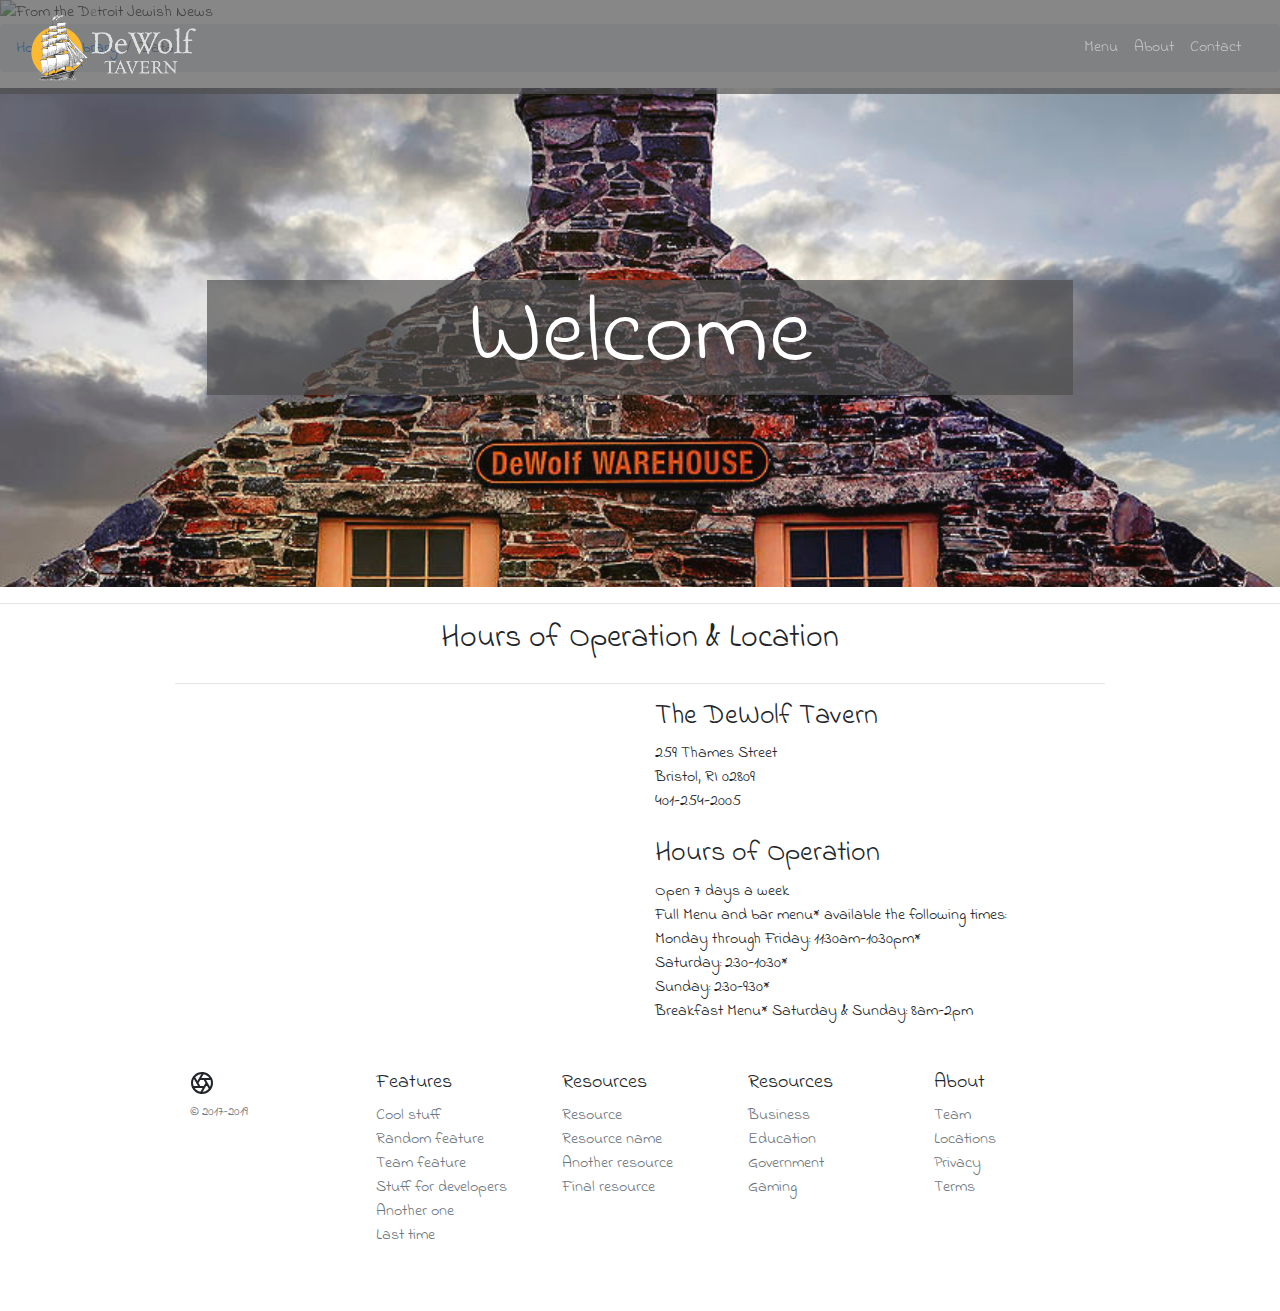
==== index.html @ 0247b1c3 "Initial commit" ====
<!doctype html>
<html lang="en">
  <head>
   <link href="https://fonts.googleapis.com/css?family=Indie+Flower&display=swap" rel="stylesheet">
    <!-- Required meta tags -->
    <meta charset="utf-8">
    <meta name="viewport" content="width=device-width, initial-scale=1, shrink-to-fit=no">

    <!-- Bootstrap CSS -->
	<link rel="stylesheet" href="css/bootstrap.css">
	<link rel="stylesheet" href="css/product.css">
	<link rel="stylesheet" href="css/main.css">
  <title>Welcome to the Dewolf Tavern</title>
  </head>
  <body>



  <header class="">
  <nav class="navbar navbar-expand-md navbar-dark fixed-top bg-dark">
   <div class="container-fluid">
    <a class="navbar-brand" href="index.html"><img src="img/dewolf-tavern-logo.png" class="d-block w-50" alt="..."></a>


    <button class="navbar-toggler" type="button" data-toggle="collapse" data-target="#navbarCollapse" aria-controls="navbarCollapse" aria-expanded="false" aria-label="Toggle navigation">
      <span class="navbar-toggler-icon"></span>
    </button>


    <div class="collapse navbar-collapse" id="navbarCollapse">
      <ul class="navbar-nav ml-auto">

        <li class="nav-item">
          <a class="nav-link" href="menu.html">Menu</a>
        </li>
        <li class="nav-item">
          <a class="nav-link" href="about.html">About</a>
        </li>
          <li class="nav-item">
          <a class="nav-link" href="contact.html">Contact</a>
        </li>

      </ul>


    </div>
    </div>
  </nav>
</header>

<main role="main">
<section class="">

  <div id="homeSilder" class="carousel slide carousel-fade" data-ride="carousel">

    <ol class="carousel-indicators">
    <li data-target="#homeSilder" data-slide-to="0" class="active"></li>
    <li data-target="#homeSilder" data-slide-to="1"></li>
    <li data-target="#homeSilder" data-slide-to="2"></li>
  </ol>

  <div class="carousel-inner">
    <div class="carousel-item active">
      <img src="img/GettyImages-862433484.jpg" class="d-block w-100" alt="From the Detroit Jewish News">
    </div>
    <div class="carousel-item">
      <img src="img/jay-wennington-N_Y88TWmGwA-unsplash.jpg" class="d-block w-100" alt="Photo by Jay Wennington on Unsplash">
    </div>
    <div class="carousel-item">
      <img src="img/michael-browning-MtqG1lWcUw0-unsplash.jpg" class="d-block w-100" alt="Photo by Michael Browning on Unsplash">
    </div>
  </div>


  <a class="carousel-control-prev" href="#homeSilder" role="button" data-slide="prev">
    <span class="carousel-control-prev-icon" aria-hidden="true"></span>
    <span class="sr-only">Previous</span>
  </a>

  <a class="carousel-control-next" href="#homeSilder" role="button" data-slide="next">
    <span class="carousel-control-next-icon" aria-hidden="true"></span>
    <span class="sr-only">Next</span>
  </a>

</div>
</section>



<nav aria-label="breadcrumb">
  <ol class="breadcrumb">
    <li class="breadcrumb-item"><a href="#">Home</a></li>
    <li class="breadcrumb-item"><a href="#">Library</a></li>
    <li class="breadcrumb-item active" aria-current="page">Data</li>
  </ol>
</nav>

<div class="container-fluid food">
	<div class="row">
		<div class="col">
			<h1>Welcome</h1>
		</div>
	</div>
</div>
<hr>
<div class="container">
<div class="row">
	<div class="col">
		<h2 class="text-center">Hours of Operation &amp; Location</h2>
	</div>

</div>
<hr>
	<div class="row ">
  <div class="col"><iframe src="https://www.google.com/maps/embed?pb=!1m18!1m12!1m3!1d2980.3200782533327!2d-71.28072888456535!3d41.67043027923926!2m3!1f0!2f0!3f0!3m2!1i1024!2i768!4f13.1!3m3!1m2!1s0x89e4547af69b4ff7%3A0x366e88a49f2afff7!2sDeWolf+Tavern!5e0!3m2!1sen!2sus!4v1512666081101" width="100%" height="300" frameborder="0" style="border:0" allowfullscreen=""></iframe>
  </div>
  <div class="col">
      <div id="footer-section" class="small-12 medium-6 large-8 column">

			<h3>The DeWolf Tavern</h3>
    259 Thames Street
<br>
    Bristol, RI 02809
<br>
    401-254-2005
<br>
<br>
        <h3>Hours of Operation</h3>
    Open 7 days a week
<br>
    Full Menu and bar menu* available the following times:
<br>
    Monday through Friday: 11:30am-10:30pm*
<br>
    Saturday: 2:30-10:30*
<br>
    Sunday: 2:30-9:30*
<br>
    Breakfast Menu* Saturday &amp; Sunday: 8am-2pm
    </div>
</div>
  </div>



<footer class="container-fluid py-5">
  <div class="row">
    <div class="col-12 col-md">
      <svg xmlns="http://www.w3.org/2000/svg" width="24" height="24" fill="none" stroke="currentColor" stroke-linecap="round" stroke-linejoin="round" stroke-width="2" class="d-block mb-2" role="img" viewBox="0 0 24 24" focusable="false"><title>Product</title><circle cx="12" cy="12" r="10"/><path d="M14.31 8l5.74 9.94M9.69 8h11.48M7.38 12l5.74-9.94M9.69 16L3.95 6.06M14.31 16H2.83m13.79-4l-5.74 9.94"/></svg>
      <small class="d-block mb-3 text-muted">&copy; 2017-2019</small>
    </div>
    <div class="col-6 col-md">
      <h5>Features</h5>
      <ul class="list-unstyled text-small">
        <li><a class="text-muted" href="#">Cool stuff</a></li>
        <li><a class="text-muted" href="#">Random feature</a></li>
        <li><a class="text-muted" href="#">Team feature</a></li>
        <li><a class="text-muted" href="#">Stuff for developers</a></li>
        <li><a class="text-muted" href="#">Another one</a></li>
        <li><a class="text-muted" href="#">Last time</a></li>
      </ul>
    </div>
    <div class="col-6 col-md">
      <h5>Resources  </h5>
      <ul class="list-unstyled text-small">
        <li><a class="text-muted" href="#">Resource</a></li>
        <li><a class="text-muted" href="#">Resource name</a></li>
        <li><a class="text-muted" href="#">Another resource</a></li>
        <li><a class="text-muted" href="#">Final resource</a></li>
      </ul>
    </div>
    <div class="col-6 col-md">
      <h5>Resources</h5>
      <ul class="list-unstyled text-small">
        <li><a class="text-muted" href="#">Business</a></li>
        <li><a class="text-muted" href="#">Education</a></li>
        <li><a class="text-muted" href="#">Government</a></li>
        <li><a class="text-muted" href="#">Gaming</a></li>
      </ul>
    </div>
    <div class="col-6 col-md">
      <h5>About</h5>
      <ul class="list-unstyled text-small">
        <li><a class="text-muted" href="#">Team</a></li>
        <li><a class="text-muted" href="#">Locations</a></li>
        <li><a class="text-muted" href="#">Privacy</a></li>
        <li><a class="text-muted" href="#">Terms</a></li>
      </ul>
    </div>
  </div>
</footer>



</main>

    <!-- Optional JavaScript -->
    <!-- jQuery first, then Popper.js, then Bootstrap JS -->
    <script src="https://code.jquery.com/jquery-3.3.1.slim.min.js" integrity="sha384-q8i/X+965DzO0rT7abK41JStQIAqVgRVzpbzo5smXKp4YfRvH+8abtTE1Pi6jizo" crossorigin="anonymous"></script>
    <script src="https://cdnjs.cloudflare.com/ajax/libs/popper.js/1.14.7/umd/popper.min.js" integrity="sha384-UO2eT0CpHqdSJQ6hJty5KVphtPhzWj9WO1clHTMGa3JDZwrnQq4sF86dIHNDz0W1" crossorigin="anonymous"></script>
    <script src="https://stackpath.bootstrapcdn.com/bootstrap/4.3.1/js/bootstrap.min.js" integrity="sha384-JjSmVgyd0p3pXB1rRibZUAYoIIy6OrQ6VrjIEaFf/nJGzIxFDsf4x0xIM+B07jRM" crossorigin="anonymous"></script>
  </body>
</html>
---- css/product.css ----
.container {
  max-width: 960px;
}

/*
 * Custom translucent site header
 */

.site-header {
  background-color: rgba(0, 0, 0, .85);
  -webkit-backdrop-filter: saturate(180%) blur(20px);
  backdrop-filter: saturate(180%) blur(20px);
}
.site-header a {
  color: #999;
  transition: ease-in-out color .15s;
}
.site-header a:hover {
  color: #fff;
  text-decoration: none;
}

/*
 * Dummy devices (replace them with your own or something else entirely!)
 */

.product-device {
  position: absolute;
  right: 10%;
  bottom: -30%;
  width: 300px;
  height: 540px;
  background-color: #333;
  border-radius: 21px;
  -webkit-transform: rotate(30deg);
  transform: rotate(30deg);
}

.product-device::before {
  position: absolute;
  top: 10%;
  right: 10px;
  bottom: 10%;
  left: 10px;
  content: "";
  background-color: rgba(255, 255, 255, .1);
  border-radius: 5px;
}

.product-device-2 {
  top: -25%;
  right: auto;
  bottom: 0;
  left: 5%;
  background-color: #e5e5e5;
}


/*
 * Extra utilities
 */

.flex-equal > * {
  -ms-flex: 1;
  flex: 1;
}
@media (min-width: 768px) {
  .flex-md-equal > * {
    -ms-flex: 1;
    flex: 1;
  }
}

.overflow-hidden { overflow: hidden; }
---- css/main.css ----
body{
    font-family: 'Indie Flower', cursive;
}

.bg-dark{
    background-color: rgba(78,78,78,0.68) !important;
}
.navbar-dark .navbar-brand{
    color: yellow
}

.navbar-dark .navbar-nav .navr-link{
    text-transform: uppercase;
    color: white;
    letter-spacing: 0.08m;

}

.food{

    background-image: url(../img/dewolf-warehouse-tom-prendergast.jpg);
    background-attachment: fixed;
    background-position: center;
    background-size: cover;
    background-repeat: no-repeat;
}

.food h1{

    background: rgba(78,78,78,0.68);
    font-size: 6em;
    text-align: center;
    margin: 2em;
    color: white;

}

.menu{
    background-image: url(../img/photo-1476224203421-9ac39bcb3327.jpg);
    background-attachment: fixed;
    background-position: center;
    background-size: cover;
    background-repeat: no-repeat;
}

    .menu h1{

    background: rgba(78,78,78,0.68);
    font-size: 6em;
    text-align: center;
    margin: 2em;
    color: white;

}

.Appatizer_bold {
    list-style: none;
    font-weight: bold;
}
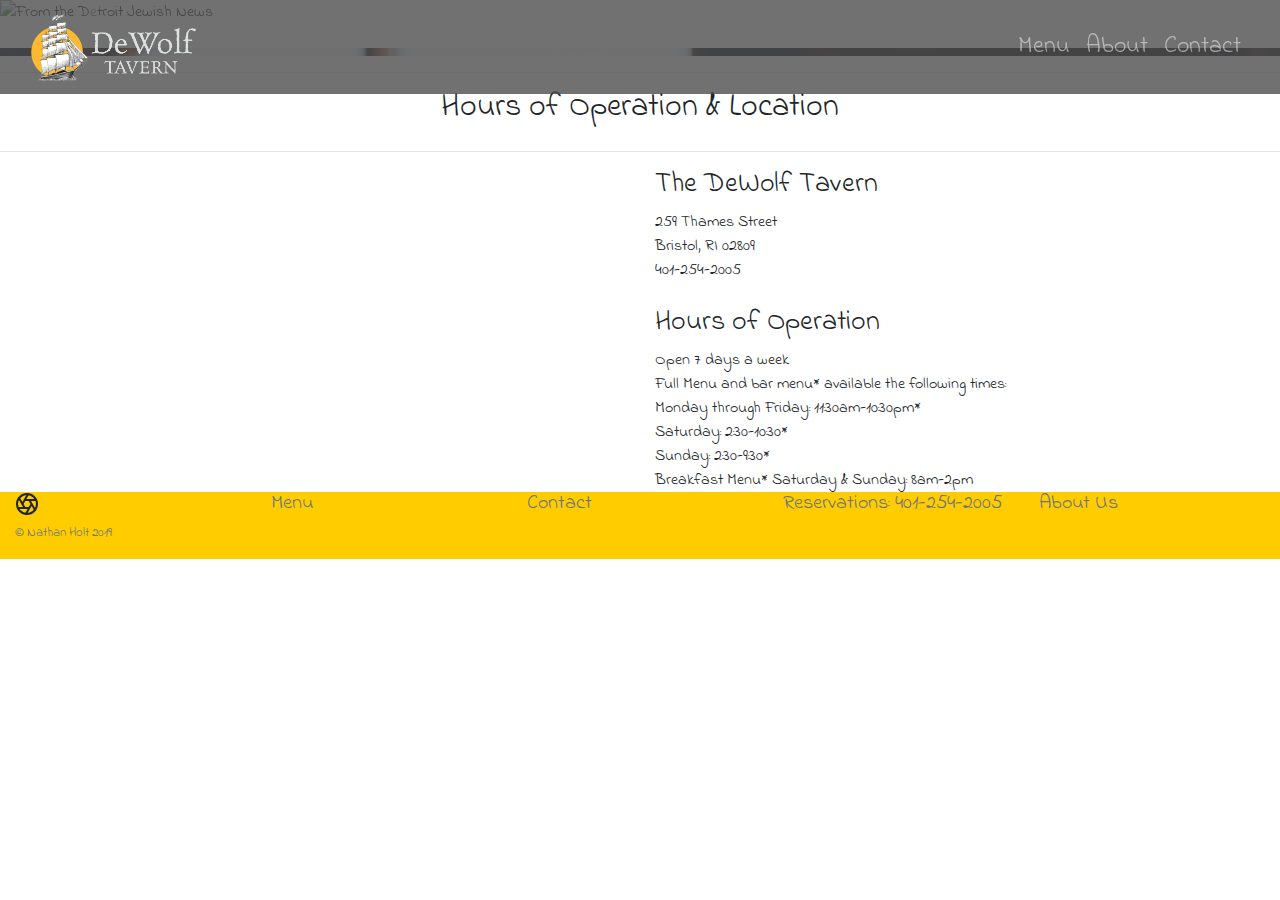
==== commit a457057a: "Made edits to the about page with columns. Then the menu page with pop up lists. then added a forum " ====
--- a/index.html
+++ b/index.html
@@ -61,7 +61,7 @@
 
   <div class="carousel-inner">
     <div class="carousel-item active">
-      <img src="img/GettyImages-862433484.jpg" class="d-block w-100" alt="From the Detroit Jewish News">
+      <img src="img/GettyImages.jpg" class="d-block w-100" alt="From the Detroit Jewish News">
     </div>
     <div class="carousel-item">
       <img src="img/jay-wennington-N_Y88TWmGwA-unsplash.jpg" class="d-block w-100" alt="Photo by Jay Wennington on Unsplash">
@@ -85,30 +85,21 @@
 </div>
 </section>
 
-
-
-<nav aria-label="breadcrumb">
-  <ol class="breadcrumb">
-    <li class="breadcrumb-item"><a href="#">Home</a></li>
-    <li class="breadcrumb-item"><a href="#">Library</a></li>
-    <li class="breadcrumb-item active" aria-current="page">Data</li>
-  </ol>
-</nav>
-
+<br>
 <div class="container-fluid food">
 	<div class="row">
 		<div class="col">
-			<h1>Welcome</h1>
 		</div>
+		<h1></h1>
 	</div>
 </div>
 <hr>
-<div class="container">
+<div class="container-fluid-food">
 <div class="row">
 	<div class="col">
 		<h2 class="text-center">Hours of Operation &amp; Location</h2>
 	</div>
-
+    </div>
 </div>
 <hr>
 	<div class="row ">
@@ -143,49 +134,23 @@
 
 
 
-<footer class="container-fluid py-5">
+<footer class="container-fluid ">
   <div class="row">
     <div class="col-12 col-md">
       <svg xmlns="http://www.w3.org/2000/svg" width="24" height="24" fill="none" stroke="currentColor" stroke-linecap="round" stroke-linejoin="round" stroke-width="2" class="d-block mb-2" role="img" viewBox="0 0 24 24" focusable="false"><title>Product</title><circle cx="12" cy="12" r="10"/><path d="M14.31 8l5.74 9.94M9.69 8h11.48M7.38 12l5.74-9.94M9.69 16L3.95 6.06M14.31 16H2.83m13.79-4l-5.74 9.94"/></svg>
-      <small class="d-block mb-3 text-muted">&copy; 2017-2019</small>
+      <small class="d-block mb-3 text-muted">&copy; Nathan Holt 2019</small>
     </div>
     <div class="col-6 col-md">
-      <h5>Features</h5>
-      <ul class="list-unstyled text-small">
-        <li><a class="text-muted" href="#">Cool stuff</a></li>
-        <li><a class="text-muted" href="#">Random feature</a></li>
-        <li><a class="text-muted" href="#">Team feature</a></li>
-        <li><a class="text-muted" href="#">Stuff for developers</a></li>
-        <li><a class="text-muted" href="#">Another one</a></li>
-        <li><a class="text-muted" href="#">Last time</a></li>
-      </ul>
+      <h5><a class="text-muted" href="Menu.html">Menu</a></h5>
     </div>
     <div class="col-6 col-md">
-      <h5>Resources  </h5>
-      <ul class="list-unstyled text-small">
-        <li><a class="text-muted" href="#">Resource</a></li>
-        <li><a class="text-muted" href="#">Resource name</a></li>
-        <li><a class="text-muted" href="#">Another resource</a></li>
-        <li><a class="text-muted" href="#">Final resource</a></li>
-      </ul>
+      <h5><a class="text-muted" href="#">Contact</a></h5>
     </div>
     <div class="col-6 col-md">
-      <h5>Resources</h5>
-      <ul class="list-unstyled text-small">
-        <li><a class="text-muted" href="#">Business</a></li>
-        <li><a class="text-muted" href="#">Education</a></li>
-        <li><a class="text-muted" href="#">Government</a></li>
-        <li><a class="text-muted" href="#">Gaming</a></li>
-      </ul>
+      <h5><a class="text-muted" href="#">Reservations: 401-254-2005</a></h5>
     </div>
     <div class="col-6 col-md">
-      <h5>About</h5>
-      <ul class="list-unstyled text-small">
-        <li><a class="text-muted" href="#">Team</a></li>
-        <li><a class="text-muted" href="#">Locations</a></li>
-        <li><a class="text-muted" href="#">Privacy</a></li>
-        <li><a class="text-muted" href="#">Terms</a></li>
-      </ul>
+      <h5><a class="text-muted" href="about.html">About Us</a></h5>
     </div>
   </div>
 </footer>
--- a/css/main.css
+++ b/css/main.css
@@ -3,7 +3,7 @@
 }
 
 .bg-dark{
-    background-color: rgba(78,78,78,0.68) !important;
+    background-color: rgba(78,78,78,0.80) !important;
 }
 .navbar-dark .navbar-brand{
     color: yellow
@@ -16,15 +16,19 @@
 
 }
 
+.nav-item{
+    font-size: 24px;
+}
+
 .food{
 
-    background-image: url(../img/dewolf-warehouse-tom-prendergast.jpg);
+    background-image: url(../img/photo-1482275548304-a58859dc31b7.jpg);
     background-attachment: fixed;
     background-position: center;
     background-size: cover;
     background-repeat: no-repeat;
 }
-
+///*photo by Quentin Dr on Unsplah*///
 .food h1{
 
     background: rgba(78,78,78,0.68);
@@ -42,18 +46,99 @@
     background-size: cover;
     background-repeat: no-repeat;
 }
-
+///*photo by Davide Cantelli on Unsplah*///
     .menu h1{
 
     background: rgba(78,78,78,0.68);
     font-size: 6em;
     text-align: center;
-    margin: 2em;
+    margin: 3em;
     color: white;
 
 }
+
+.about{
+    background-image: url(../img/photo-1517248135467-4c7edcad34c4.jpg );
+    background-attachment: fixed;
+    background-position: center;
+    background-size: cover;
+    background-repeat: no-repeat;
+}
+///*photo by Jason Leung on Unsplash *///
+    .about h1{
+
+    background: rgba(78,78,78,0.68);
+    font-size: 6em;
+    text-align: center;
+    margin: 3em;
+    color: white;
+
+}
+
+
+.contact{
+    background-image: url(../img/dewolf-warehouse-tom-prendergast.jpg);
+    background-attachment: fixed;
+    background-position: center;
+    background-size: cover;
+    background-repeat: no-repeat;
+}
+///*photo taken off of google images *///
+    .contact h1{
+
+    background: rgba(78,78,78,0.68);
+    font-size: 6em;
+    text-align: center;
+    margin: 3em;
+    color: white;
+
+}
+
+.radio {
+    color: white;
+}
+
+.form-group{
+    color: gray;
+}
+
+.checkbox{
+    color: ;
+}
+
+.btn{
+    color: ;
+    border-color: rgba(255, 204, 0);
+}
+
 
 .Appatizer_bold {
     list-style: none;
     font-weight: bold;
 }
+
+.container-fluid-about{
+    margin: 40px;
+}
+
+
+.card-link{
+    color: #e6b900;
+    font-weight: bold;
+    font-size: 20px;
+}
+
+footer {
+background: rgba(255, 204, 0);
+}
+
+
+form{
+    padding-left:10em ;
+  padding-right: 10em;
+}
+
+.form-group{
+   padding-left:10em ;
+  padding-right: 10em;
+}
